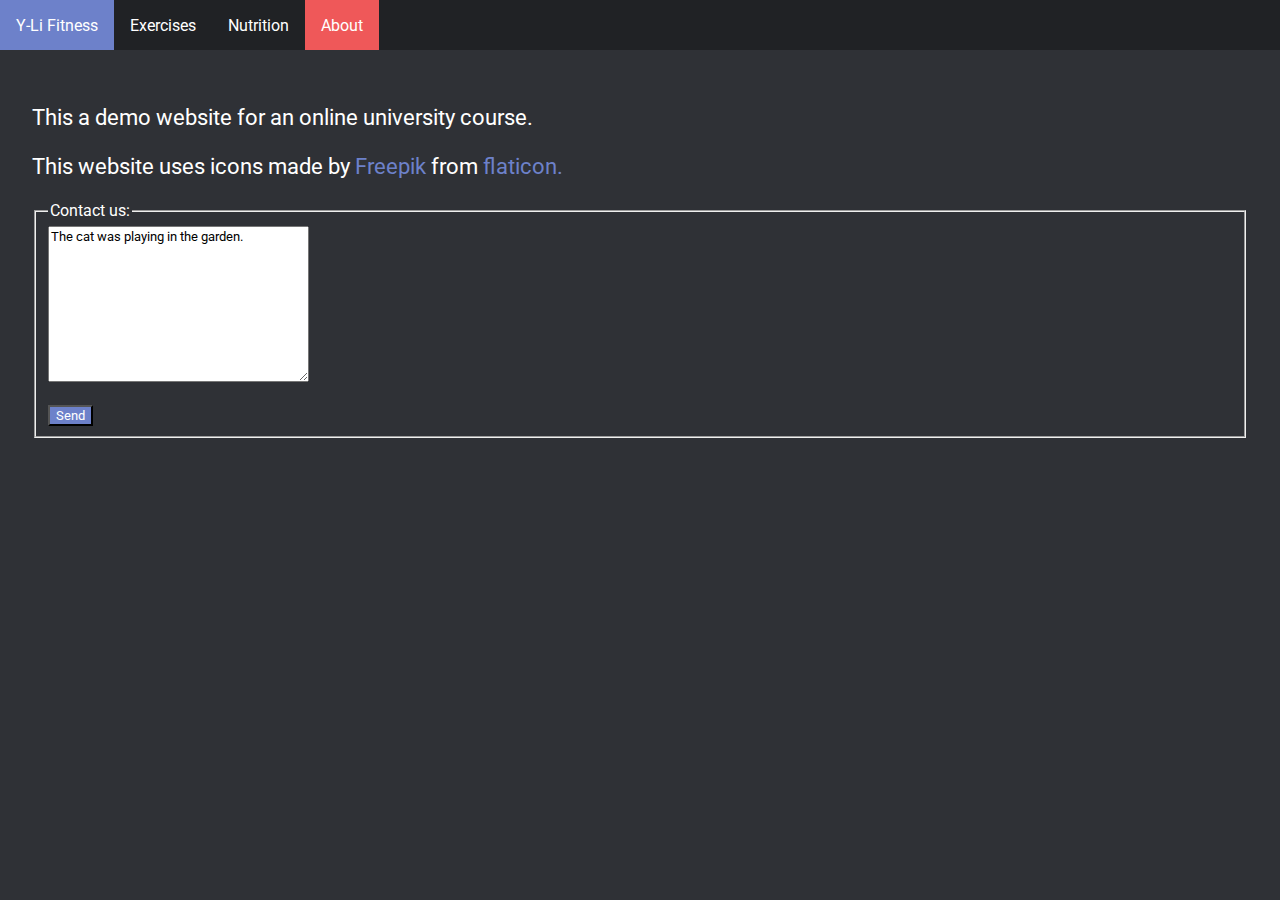
==== about.html @ 9d03cba5 "r1" ====
<!DOCTYPE html>
<html lang="en">

<head>
    <meta charset="UTF-8">
    <meta name="viewport" content="width=device-width, initial-scale=1.0">
    <link href="https://fonts.googleapis.com/css?family=Roboto&display=swap" rel="stylesheet">
    <link rel="stylesheet" href="style.css">
    <title>Y-Li Fitness</title>
</head>

<body class="background-color-primary ">


    <nav class="background-color-secondary">
        <ul>
            <li><a  href="./index.html">Y-Li Fitness</a></li>
            <li><a href="./exercises.html">Exercises</a></li>
            <li><a href="./nutrition.html">Nutrition</a></li>
            <li><a class="active-link" href="./about.html">About</a></li>
        </ul>
    </nav>

    <div class="content">
        <p>This a demo website for an online university course.</p>
        <p>This website uses icons made by <a href="https://www.flaticon.com/authors/freepik">Freepik</a> from <a href="https://www.flaticon.com/"> flaticon.</a></p>

        <form action="http://webdevbasics.net/scripts/demo.php">
            <fieldset>
              <legend>Contact us:</legend>
              <textarea name="message" rows="10" cols="30">The cat was playing in the garden.</textarea>
              <br><br>
              <button class="bg-blue" type="submit">Send</button>
            </fieldset>
          </form>

    </div>
    
</body>

</html>
---- style.css ----
* {
    font-family : "Roboto", sans-serif;
    color: white;
}

html,body{
    height:100%;
    width:100%;
}

body {
    margin: 0;
}

a {
    text-decoration: none;
}

p{
    font-size: 1.4em;
}

nav {
    height:50px;
    display:flex;
    align-items: center;
    overflow:hidden;
}

nav ul{
    margin:0;
    padding: 0;
    list-style-type: none;
}

nav ul li {
    float:left;
    
}

nav ul li a {
    padding:16px;
}

p a{
    color: #6D81CA
}

textarea{
    color: black;
}
nav ul li a:hover {
    background-color: #6D81CA ;
}

.blue {
    color: #6D81CA
}

.bg-blue {
    background-color: #6D81CA;
}

.card{
    width:300px;
    height:400px;
    margin:16px;
}

.card-media-container{
    height:40%;
    width:100%;
    background-color: #36393F;
}

.card-media{
    height:80%;
    width:80%;
    margin:auto;
    display:block;
    padding:16px;
}

.active-link{
    background-color:#EF5859 !important;
}

.content {
    padding:32px;
}

.description {
    text-align: justify;
    margin-top: 36px;
}

.centered-content{
    margin:auto;
    padding:32px;
}

.card-container{
    display:flex;
    flex-wrap: wrap;
    justify-content: center;
}

.background-color-primary {
    background-color: #2F3136;
}

.background-color-secondary{
    background-color: #202225;
}

.card-text{
    padding: 16px;
}

.card-text a {
    color: #b08f26	;
}

.title{
    text-align:center;
    font-style:italic;
}

.responsive-16-9{
    height:0;
    padding-top:56.25%;
    width:100%;
    position:relative;
}

.responsive-embed{
    width:100%;
    height:100%;
    position:absolute;
    top:0;
    left:0;
}

table{
    width:100%;
}

table, th, td {
    border: 1px solid #EF5859;
    border-collapse: collapse;
}

th, td {
    padding: 8px;
  }



@media (min-width: 576px) { 
    .centered-content{
        width:100%;
    }

 }

@media (min-width: 768px) { 
    .centered-content{
        width:80%;
    }
 }

@media (min-width: 992px) { 
    .centered-content{
        width:70%;
    }
 }

@media (min-width: 1200px) { 
    .centered-content{
        width:40%;
    }
 }
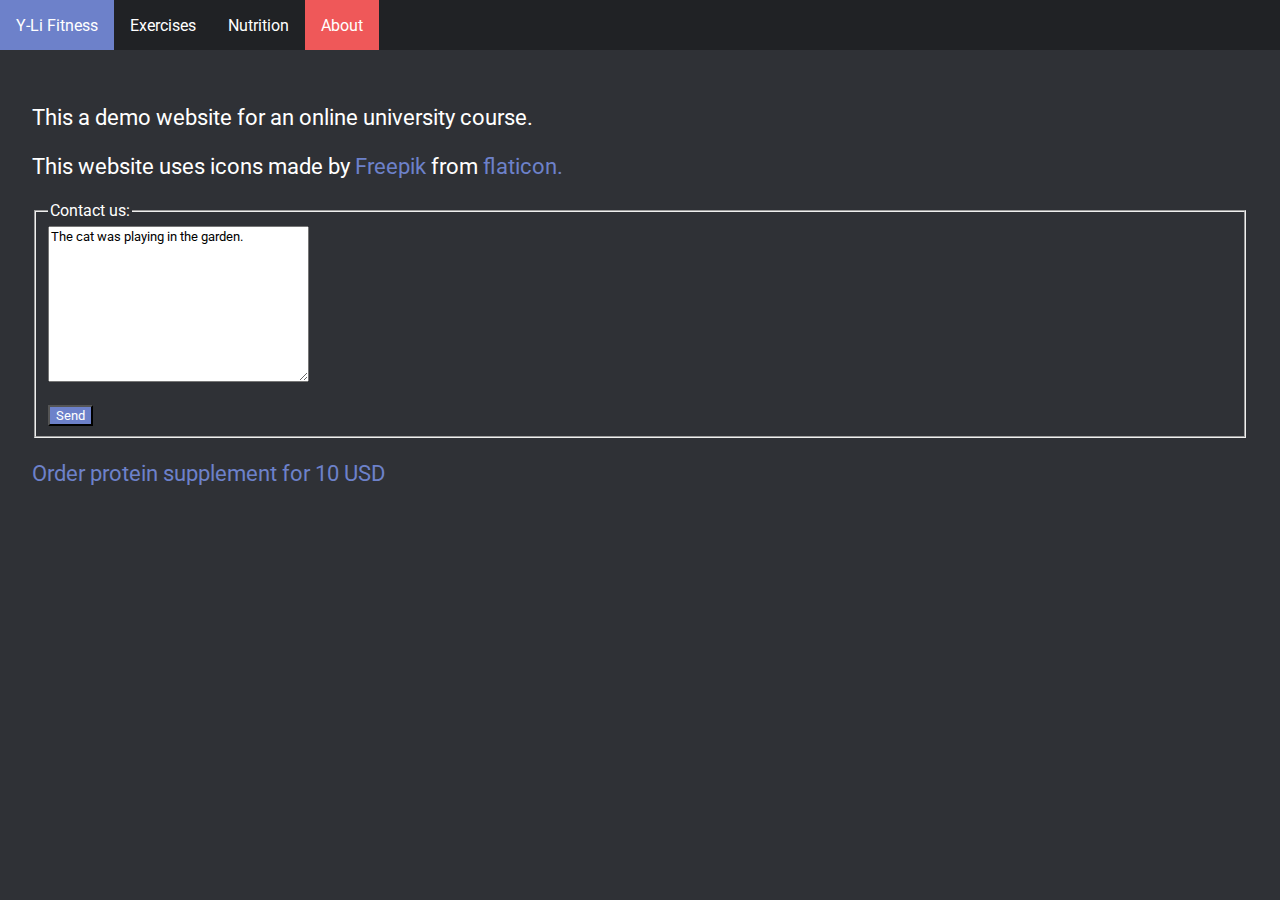
==== commit a9c9c0b7: "add alt attrib" ====
--- a/about.html
+++ b/about.html
@@ -34,6 +34,9 @@
             </fieldset>
           </form>
 
+
+          <p><a href="http://ww9.aitsafe.com/cf/add.cfm?userid=B4273370&product=protein&price=10">Order protein supplement for 10 USD</a></p>
+
     </div>
     
 </body>
--- a/style.css
+++ b/style.css
@@ -154,6 +154,18 @@
     padding: 8px;
   }
 
+.js-alert{
+    position:absolute;
+    bottom:16px;
+    left: 16px;
+    padding:8px;
+    height:24px;
+    width:200px;
+    opacity: 0;
+    background-color:#EF5859;
+    transition: opacity 4s;
+}
+
 
 
 @media (min-width: 576px) { 
